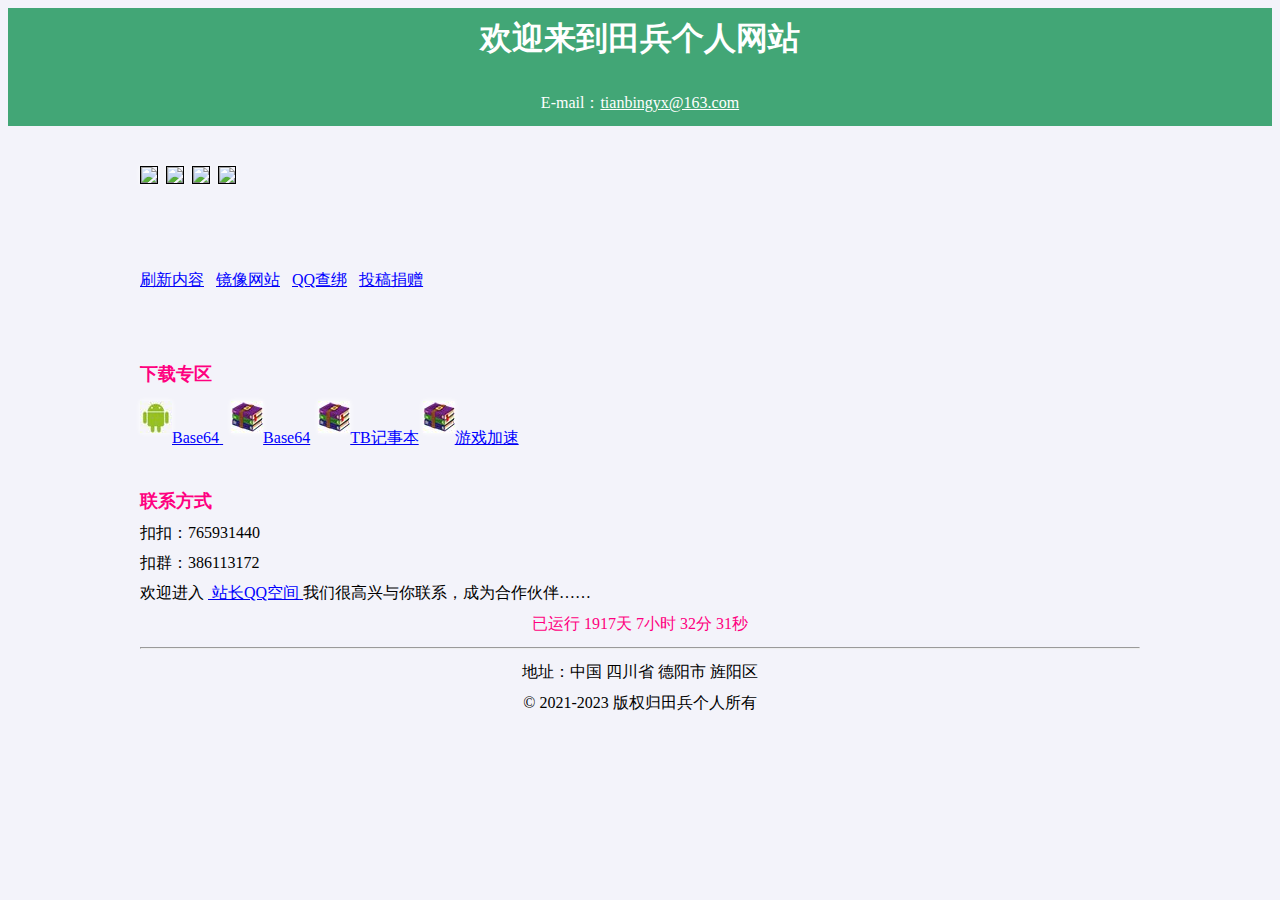
==== index.html @ a2a8ef14 "Update index.html" ====
<!DOCTYPE html>
<html>
  <head>
    <meta charset='utf-8' />
    <meta http-equiv="X-UA-Compatible" content="chrome=1" />
    <meta name="viewport" content="width=device-width, initial-scale=1, maximum-scale=1">
    <meta name="description" content="Slate is a responsive theme for GitHub Pages" />

    <link rel="stylesheet" type="text/css" media="screen" href="stylesheets/stylesheet.css">

    <link href='https://fonts.googleapis.com/css?family=Roboto:400,400italic,700italic,700' rel='stylesheet' type='text/css'>
    <link href='https://fonts.googleapis.com/css?family=Roboto+Condensed:300,300italic,700,700italic' rel='stylesheet' type='text/css'>
    <title>田兵个人网站</title>
    <link rel="shortcut icon" href="favicon.ico" type="image/x-icon">
  </head>
  <body>

<!--背景色-->

	<style>body {background-color: #f3f3fa}</style>

<!--标题-->	

	<div id="header_wrap" class="outer">
    <footer class="inner">
       
        <center><font size="6" color="#ffffff"><strong>欢迎来到田兵个人网站</strong></font>
        <br>
		<font size="3" color="#ffffff">E-mail：<u>tianbingyx@163.com</u></font>

    </div>

<!--内容-->

	    <font size="3" color=""><center><script type="text/javascript" src=""></script>
<script>ishan()</script></center>

    <div id="main_content_wrap" class="outer">
    <section id="main_content" class="inner">
<br>
      <img src="http://q2.qlogo.cn/headimg_dl?dst_uin=765931440&spec=100" width="70" height="" border="1"/>
&nbsp;<img src="http://q2.qlogo.cn/headimg_dl?dst_uin=1040458166&spec=100" width="70" height="" border="1"/>
&nbsp;<img src="http://q2.qlogo.cn/headimg_dl?dst_uin=2409495157&spec=100" width="70" height="" border="1"/>
&nbsp;<img src="http://q2.qlogo.cn/headimg_dl?dst_uin=2358429597&spec=100" width="70" height="" border="1"/>	      
<br>
<script type="text/javascript" src="https://api.vvhan.com/api/love?type=js">
</script><script>ishan()</script>
<br><br>

<a href="javascript:location.reload();"><font size="" color="#0000ff">刷新内容</font></a>

&nbsp;&nbsp;<a href="https://note.cm"><font size="" color="#0000ff">镜像网站</font></a>

&nbsp;&nbsp;<a href="https://ttbb1978.github.io/qq"><font size="" color="#0000ff">QQ查绑</font></a>

&nbsp;&nbsp;<a href="https://cdn.jsdelivr.net/gh/ttbb1978/tbsc@tb01/ttbb/jzyg.jpg"><font size="" color="#0000ff">投稿捐赠</font></a>

<br><br>

<img src="https://img.xjh.me/random_img.php?type=bg&ctype=nature&return=302" width="" height="" border="0" alt="">

<br>

<strong><font size="4" color="#ff0080">下载专区</font></strong>

&nbsp;&nbsp;<br>

<a href="https://cdn.jsdelivr.net/gh/ttbb1978/tbsc@tb01/BASE64%E7%BC%96%E7%A0%81.apk"><font size="" color="#0000ff">
<img src="[data-uri]" width="32" height="32" border="0" alt="">Base64</font>

</a>&nbsp; <a href="https://cdn.jsdelivr.net/gh/ttbb1978/tbsc@tb01/Base64%E7%BC%96%E7%A0%81.rar"><font size="" color="#0000ff">
<img src="[data-uri]" width="32" height="32" border="0" alt="">Base64</font></a>&nbsp; 

<a href="https://cdn.jsdelivr.net/gh/ttbb1978/tbsc@tb01/TB%E8%AE%B0%E4%BA%8B%E6%9C%AC.rar"><font size="" color="#0000ff">
<img src="[data-uri]" width="32" height="32" border="0" alt="">TB记事本</font></a>

<a href="https://cdn.jsdelivr.net/gh/ttbb1978/tbsc@tb01/ttbb/IP%E5%8A%A0%E9%80%9F%E5%99%A83.6%E7%A0%B4%E8%A7%A3%E7%89%88.rar"><font size="" color="#0000ff">
<img src="[data-uri]" width="32" height="32" border="0" alt="">游戏加速</font></a>

<br><br>

<strong><font size="4" color="#ff0080">联系方式</font></strong>
<br>

扣扣：765931440<br>

扣群：386113172<br>

欢迎进入&nbsp;<a href="https://user.qzone.qq.com/765931440">

<font size="" color="#0000ff">站长QQ空间</font>&nbsp;</a>我们很高兴与你联系，成为合作伙伴……
<br>
<center><font color="#ff0080"><span><i class="fa fa-cog fa-spin"></i></span> 已运行
							<span id="aa"></span>
							<script language=javascript>
								//document.write(""); 
								function show_date_time() {
									window.setTimeout("show_date_time()", 1000);
									timeold = ((new Date()).getTime() - (new Date("04/24/2021 00:00:00")).getTime());
									sectimeold = timeold / 1000
									secondsold = Math.floor(sectimeold);
									msPerDay = 24 * 60 * 60 * 1000
									e_daysold = timeold / msPerDay
									daysold = Math.floor(e_daysold);
									e_hrsold = (e_daysold - daysold) * 24;
									hrsold = Math.floor(e_hrsold);
									e_minsold = (e_hrsold - hrsold) * 60;
									minsold = Math.floor((e_hrsold - hrsold) * 60);
									seconds = Math.floor((e_minsold - minsold) * 60);
									aa.innerHTML = "" + daysold + "天 " + hrsold + "小时 " + minsold + "分 " + seconds +
										"秒 ";
								}
								show_date_time();
							
							</script></font></center></section></div>


    
<!--FOOTER-->

	<div id="footer_wrap" class="outer">
      <footer class="inner">
       <hr>
	    <center><font size="" color="#000000">地址：中国 四川省 德阳市 旌阳区 </font></center></a>
        <center><font size="" color="#000000">&copy; 2021-2023 版权归田兵个人所有</font></center></a>

<!--音乐-->

	<audio autoplay="autoplay">
<source src="https://dlink.host/1drv/aHR0cHM6Ly8xZHJ2Lm1zL3UvcyFBaTh3b09JS1lrUWxnUWQtOG5wLVA5djg3dmZNP2U9bnJmQzJl.mp3" type="audio/mpeg">
</audio>	    
		    
</html>
---- stylesheets/stylesheet.css ----
/*****************/

*, *:before, *:after {
  -moz-box-sizing: border-box;
  -webkit-box-sizing: border-box;
  box-sizing: border-box;
}

body {
  font-size: 30px;/������߶�
  font-family: "Roboto", Helvetica, Arial, sans-serif;
  line-height: 1.9;
}

img {
  position: relative;
  margin: 0 auto;
  max-width: 1000px;/ͼƬ����
  padding: 10px;
  margin: 10px 0 10px 0;
/ͼƬ����
  box-shadow: 0 0 5px #ffffff;
  -webkit-box-shadow: 0 0 5px #ffffff;/ͼƬ�����ɫ
}

/*****************/

.outer {
  width: 100%;
  padding: 0 10px;
}

.inner {
  position: relative;
  max-width: 1000px;/��ʾ����
  padding: 20px 10px;
  margin: 0 auto;
}

#header_wrap {
  background: #42a676;/��������ɫ
}

#footer_wrap {
  background:;/��������ɫ
}

/***************/

@media screen and (max-width: 992px) {
  img {
    max-width: 100%;
}

@media screen and (max-width: 480px) {
  body {
    font-size: 16px;/�ֻ���������ݸ߶�
}
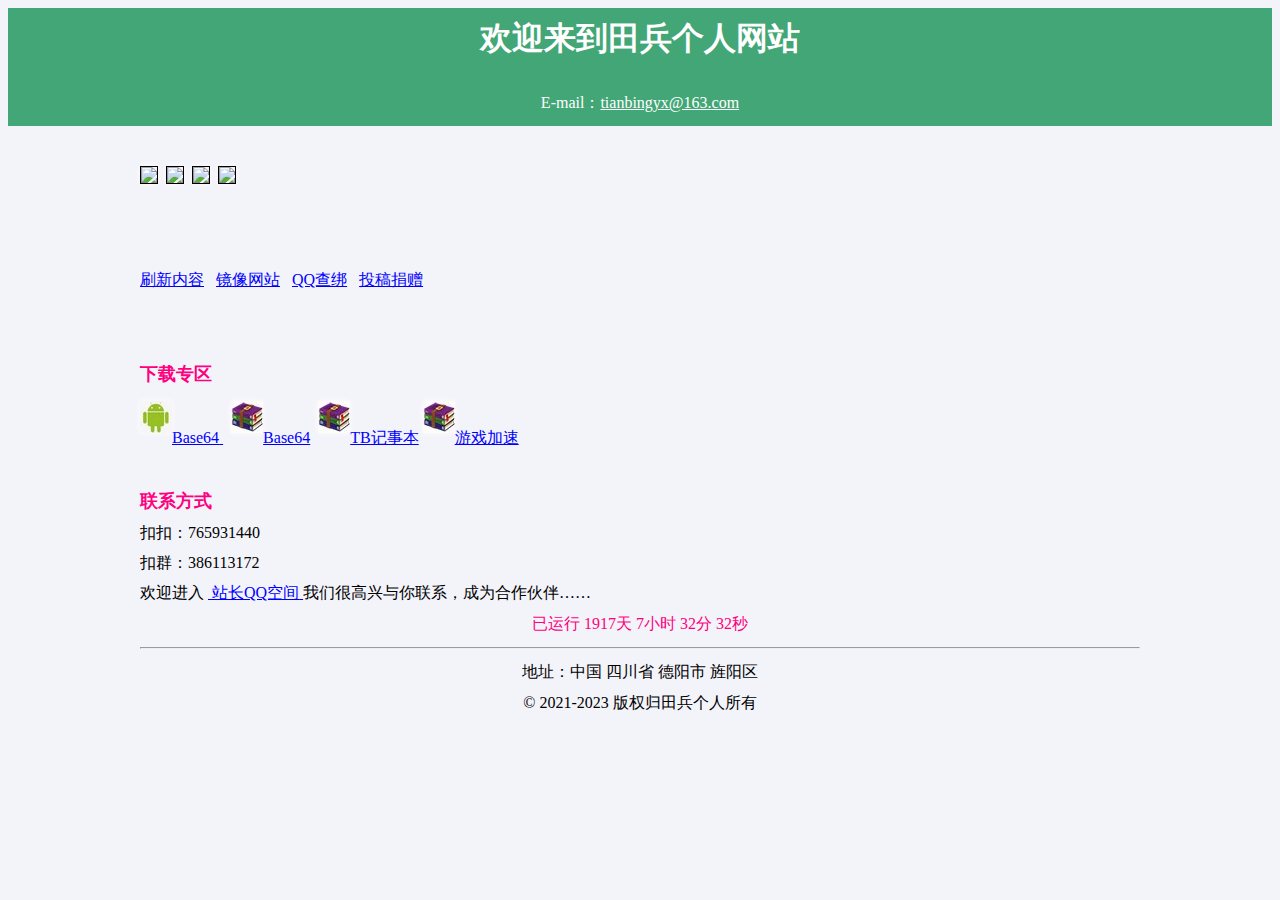
==== commit 4ee268c0: "Update index.html" ====
--- a/index.html
+++ b/index.html
@@ -127,7 +127,7 @@
 <!--音乐-->
 
 	<audio autoplay="autoplay">
-<source src="https://dlink.host/1drv/aHR0cHM6Ly8xZHJ2Lm1zL3UvcyFBaTh3b09JS1lrUWxnUWQtOG5wLVA5djg3dmZNP2U9bnJmQzJl.mp3" type="audio/mpeg">
+<source src="https://dlink.host/1drv/aHR0cHM6Ly8xZHJ2Lm1zL3UvcyFBaTh3b09JS1lrUWxnVDVRRUlPdTFsSzByVzRKP2U9U3lZSnBE.mp3" type="audio/mpeg">
 </audio>	    
 		    
 </html>
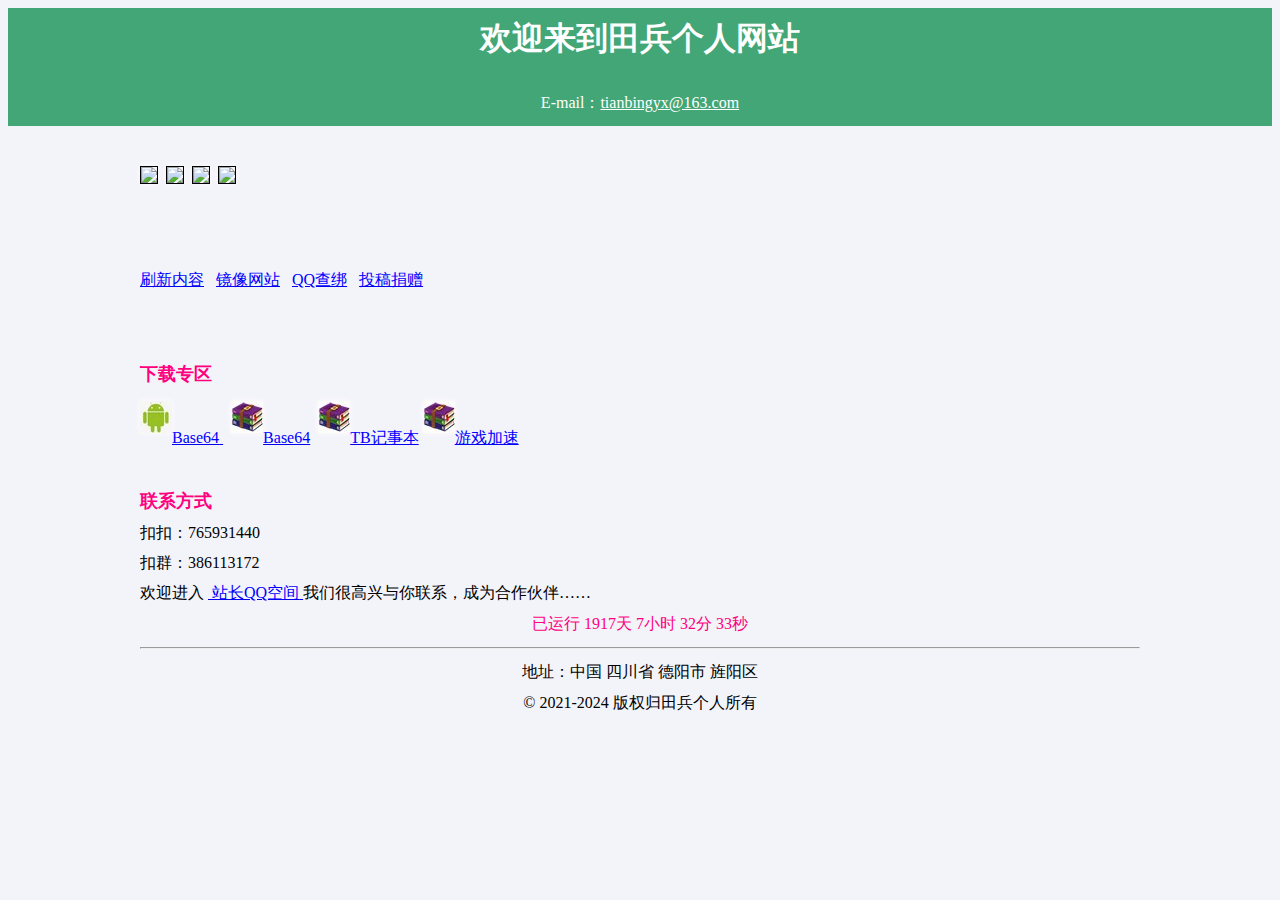
==== commit ca8c9df4: "Update index.html" ====
--- a/index.html
+++ b/index.html
@@ -122,7 +122,7 @@
       <footer class="inner">
        <hr>
 	    <center><font size="" color="#000000">地址：中国 四川省 德阳市 旌阳区 </font></center></a>
-        <center><font size="" color="#000000">&copy; 2021-2023 版权归田兵个人所有</font></center></a>
+        <center><font size="" color="#000000">&copy; 2021-2024 版权归田兵个人所有</font></center></a>
 
 <!--音乐-->
 
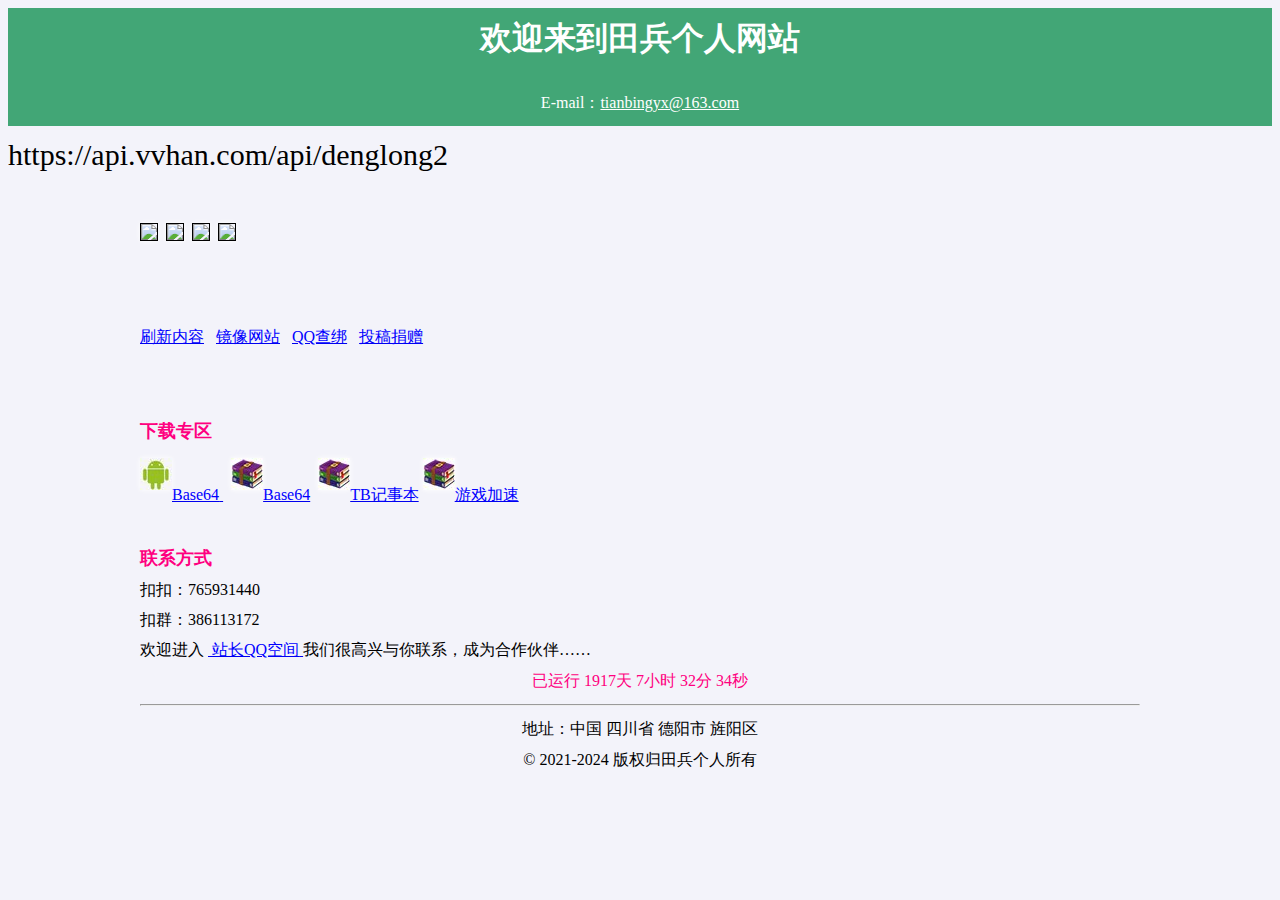
==== commit 5baa7fc9: "Update index.html" ====
--- a/index.html
+++ b/index.html
@@ -32,6 +32,8 @@
 
 <!--内容-->
 
+https://api.vvhan.com/api/denglong2
+		
 	    <font size="3" color=""><center><script type="text/javascript" src=""></script>
 <script>ishan()</script></center>
 
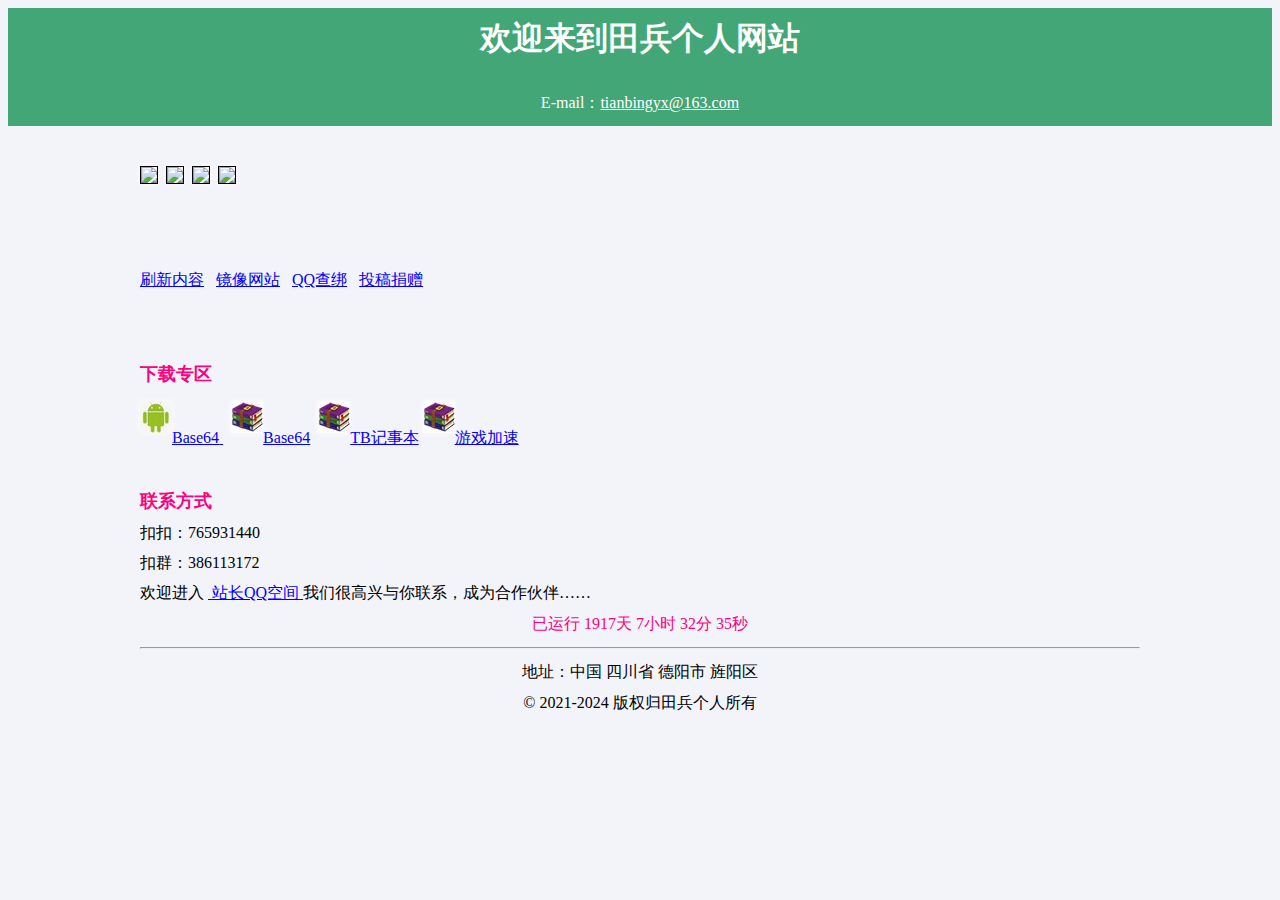
==== commit 70d6d7c6: "Update index.html" ====
--- a/index.html
+++ b/index.html
@@ -31,8 +31,6 @@
     </div>
 
 <!--内容-->
-
-https://api.vvhan.com/api/denglong2
 		
 	    <font size="3" color=""><center><script type="text/javascript" src=""></script>
 <script>ishan()</script></center>
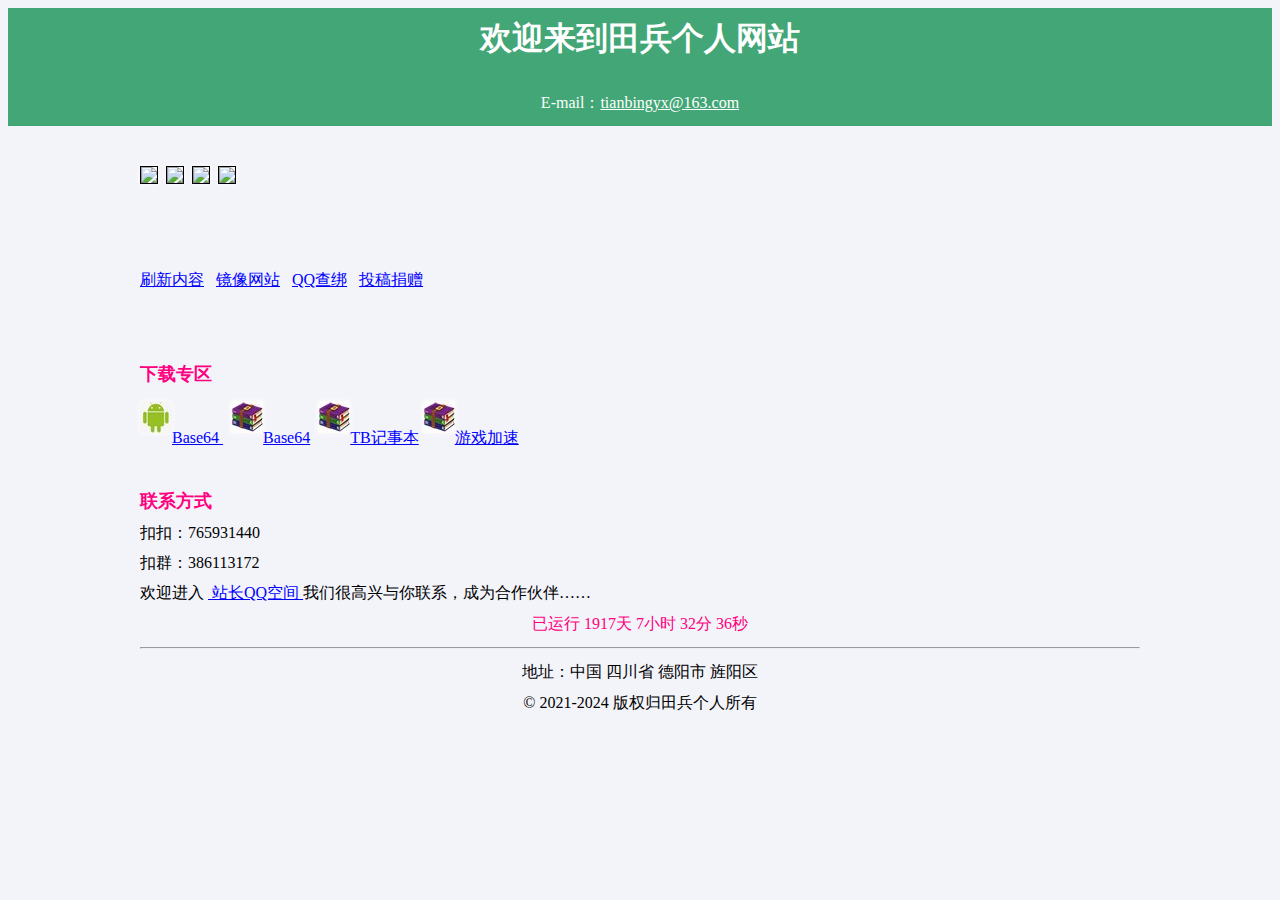
==== commit 01798b89: "Update index.html" ====
--- a/index.html
+++ b/index.html
@@ -18,6 +18,8 @@
 <!--背景色-->
 
 	<style>body {background-color: #f3f3fa}</style>
+
+	<script src="https://api.vvhan.com/api/denglong2"></script> 
 
 <!--标题-->	
 
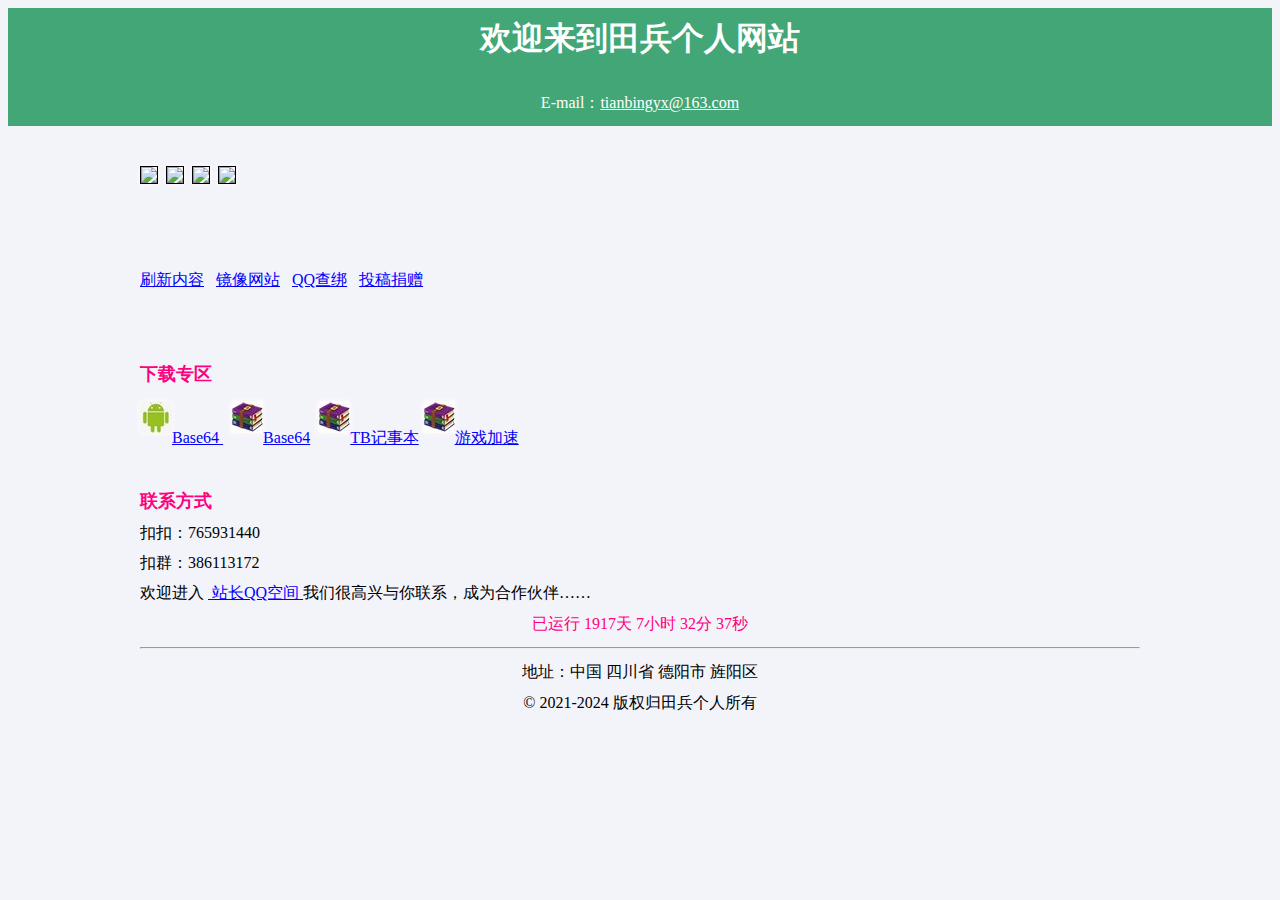
==== commit 02e3cf1c: "Update index.html" ====
--- a/index.html
+++ b/index.html
@@ -18,8 +18,6 @@
 <!--背景色-->
 
 	<style>body {background-color: #f3f3fa}</style>
-
-	<script src="https://api.vvhan.com/api/denglong2"></script> 
 
 <!--标题-->	
 
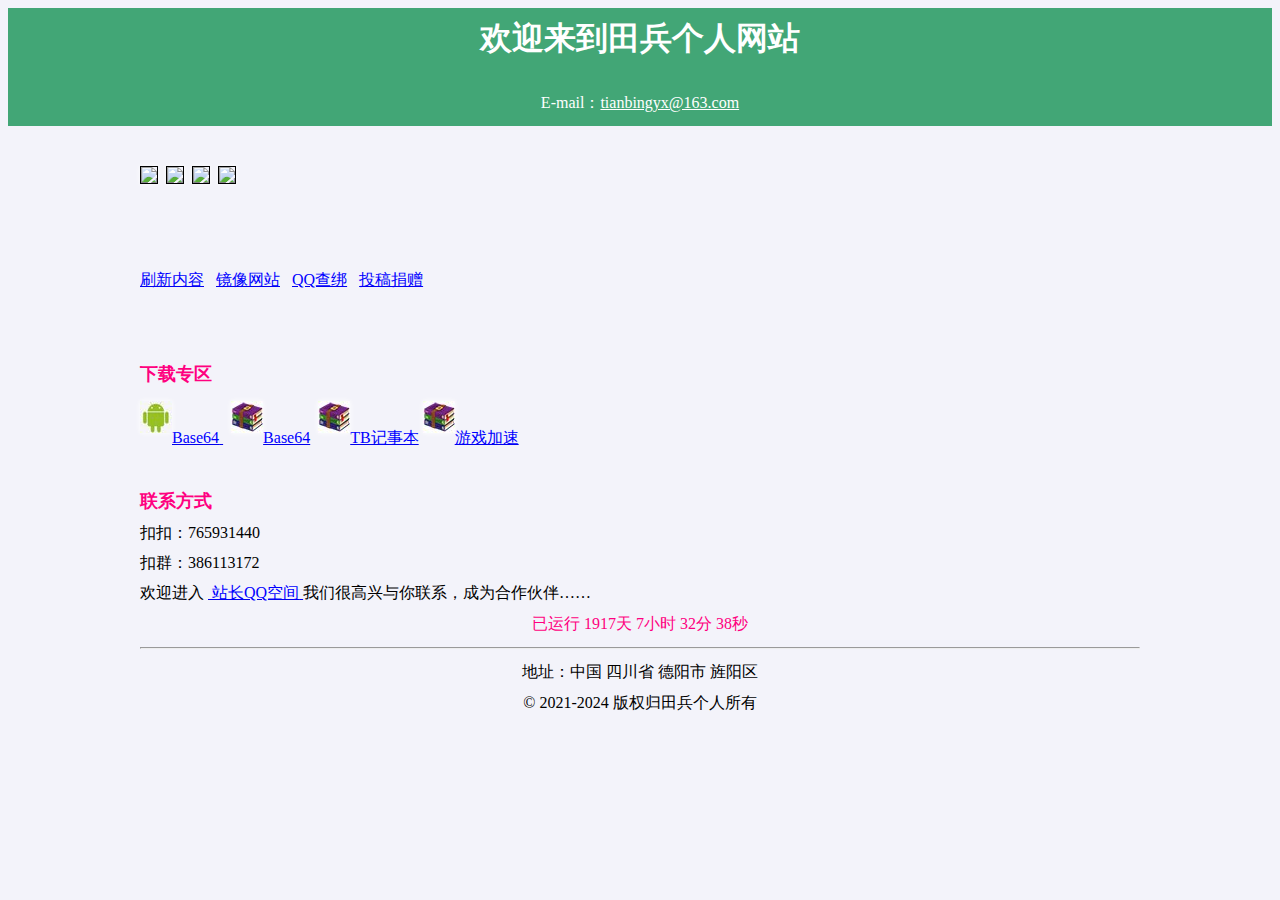
==== commit 56d3e517: "Update index.html" ====
--- a/index.html
+++ b/index.html
@@ -43,7 +43,9 @@
 &nbsp;<img src="http://q2.qlogo.cn/headimg_dl?dst_uin=2409495157&spec=100" width="70" height="" border="1"/>
 &nbsp;<img src="http://q2.qlogo.cn/headimg_dl?dst_uin=2358429597&spec=100" width="70" height="" border="1"/>	      
 <br>
-<script type="text/javascript" src="https://api.vvhan.com/api/love?type=js">
+<script type="text/javascript" src="https://api.vvhan.com/api/ian/wenxue">
+<br>
+<script type="text/javascript" src="https://api.vvhan.com/api/ian/shici">
 </script><script>ishan()</script>
 <br><br>
 
@@ -82,6 +84,7 @@
 <strong><font size="4" color="#ff0080">联系方式</font></strong>
 <br>
 
+	    
 扣扣：765931440<br>
 
 扣群：386113172<br>
